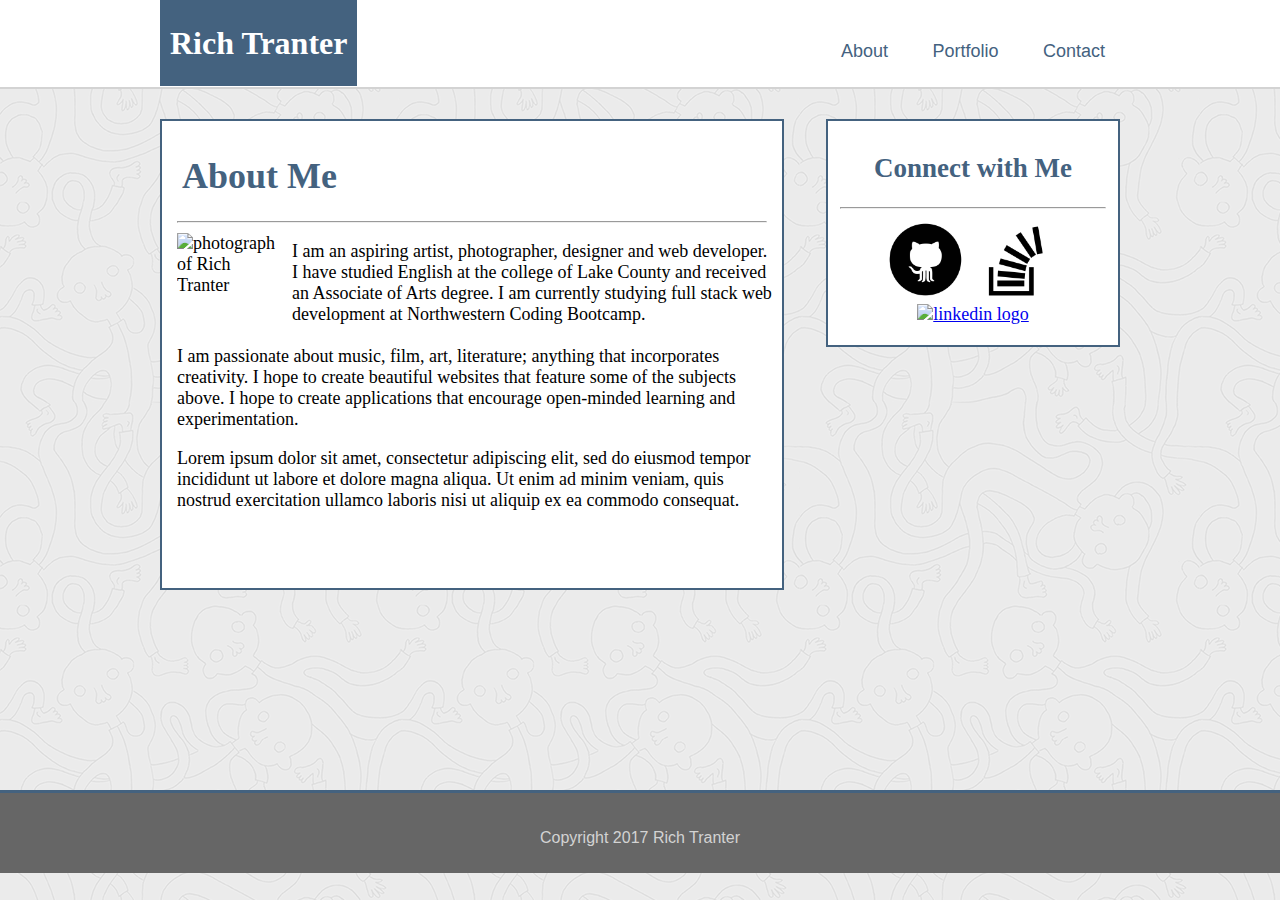
==== index.html @ 643e7f66 "added styles and changed layout" ====
<!DOCTYPE html>
<html>
<head>
	<title>Rich Tranter</title>
	<link rel=“stylesheet” href=“https://cdnjs.cloudflare.com/ajax/libs/meyer-reset/2.0/reset.min.css” />
	<link rel="stylesheet" type="text/css" href="assets/css/style.css">

</head>
<body>

	<header class="top">
		<div class="main-content">
			<h1 class="heading">Rich Tranter</h1>
				<nav>
					<ul>
						<li class="navlink1" ><a href="index.html">About</a></li>
						<li class="navlink2" ><a href="portfolio.html">Portfolio</a></li>
						<li class="last-link"><a href="contact.html">Contact</a></li>
					</ul>
				</nav>
		</div>
	</header>
	
	<div class="main-content">
	<section>
		<h1>About Me</h1>
		<hr>
		<img class="rich-photo" src="https://media.licdn.com/mpr/mpr/shrinknp_400_400/AAEAAQAAAAAAAAh8AAAAJDU2YmFhYzk2LWFhYTYtNGY1ZS04ZDllLTlmYTE4MDc0YTMyZQ.jpg" width="100px" height="100px" alt="photograph of Rich Tranter">
		<p>I am an aspiring artist, photographer, designer and web developer. I have studied English at the college of Lake County and received an Associate of Arts degree. I am currently studying full stack web development at Northwestern Coding Bootcamp.<br>
		<br>
		I am passionate about music, film, art, literature; anything that incorporates creativity. I hope to create beautiful websites that feature some of the subjects above. I hope to create applications that encourage open-minded learning and experimentation.
		<br>
		<p>Lorem ipsum dolor sit amet, consectetur adipiscing elit, sed do eiusmod tempor incididunt ut labore et dolore magna aliqua. Ut enim ad minim veniam, quis nostrud exercitation ullamco laboris nisi ut aliquip ex ea commodo consequat.</p>
		<br>
		</p>
	</section>
	</div>
	<div class="main-content">
	<section class="connect">
		<h2>Connect with Me</h2>
		<hr>
		<a class="link1" href="https://github.com/Richt2566" target="_blank"><img src="assets/images/github.png" alt="github logo" height="80px" width="80px"></a>

		<a class="link2" href="https://stackexchange.com/users/10892087/rich-tranter" target="_blank"><img src="assets/images/stack.png" alt="stack overflow logo" height="80px" width="80px"></a>

		<a href="https://www.linkedin.com/in/rich-tranter-9741bb84/" target="_blank"><img src="assets/images/LinkedIn.png" alt="linkedin logo" height="80px" width="80px"></a>
	</section>
	</div>
<footer>
	<p> Copyright 2017 Rich Tranter </p>
</footer>
</body>
</html>
---- assets/css/style.css ----
/* Includes Everything */
body {
	font-family: 'Arial', 'Helvetica Neue', Helvetica, sans-serif;
	margin: auto;
	background-image: url("../images/ignasi_pattern_s.png");
	height: 100%;
}

/* Header - Nav */
.top {
	background-color: white;
	margin-top: 0px;
	margin-bottom: 20px;
	padding: 25px 0px;
	border-bottom: 2px solid lightgrey;

}

.heading {
	font-family: 'Georgia', Times, Times New Roman, serif;
	background-color: #44627F;
	color: white;
	display: inline;
	padding: 25px 10px;
}

nav {
	float: right;
}

li {
	list-style-type: none;
	display: inline;
	padding: 0px 5px 5px 5px;
	margin-right: 10px;
	font-size: 18px;
}

li a {
	text-decoration: none;
	color: #44627F;
}

li a:hover {
	color: darkgrey;
}

a:visited {
	text-decoration: none;
}

.navlink1, .navlink2 {
	margin-right: 30px;
}


.main-content {
	width: 960px;
	margin: auto;
}


/* About Me */
section {
	font-family:'Georgia', Times, Times New Roman, serif;
	width: 600px;
	background-color: white;
	padding: 10px 10px 20px 10px;
	font-size: 18px;
	border: 2px solid #44627F;
	margin: 10px -500px 200px 0px;
	float: left;
	min-height: 100%;
}

section p {
	padding-left: 5px;
}

section h1 {
	color: #44627F;
	margin-left: 10px;
}

.rich-photo {
	float: left;
	margin: 0px 15px 10px 5px;
}

hr {
	margin-bottom: 10px;
	width: 98%;
}

/* Contact */
input {
	width: 95%;
	margin-top: 5px;
	margin-bottom: 5px;
}

.sendemail {
	text-align: left;
	width: 115px;
	margin-top: 10px;
	margin-right: 10px;
	margin-bottom: 20px;
	background-color: #44627F;
	border: none;
	float: left;
    padding: 15px 32px;
    color: white;
    font-size: 16px;
}

.sendemail:hover {
	color: lightgrey;
}

input:focus::-webkit-input-placeholder { 
	color:transparent; 
}

.message-box {
	height: 100px;
	display: block;
	margin-top: 5px;
}

/* Portfolio */
.art {
	margin: 10px 10px 10px 0px;
	display: inline;

}

.image1 {
	width: 190px;
	height: 200px;
	position: relative;
	margin: 10px 10px 10px 10px;
	display: inline-block;
}

.frame {
	width: 200px
	height: 200px;
	display: inline-block;
	overflow: hidden;
}

.image1 img {
    -webkit-transition: all 1s ease; /* Safari and Chrome */
    -moz-transition: all 1s ease; /* Firefox */
    -ms-transition: all 1s ease; /* IE 9 */
    -o-transition: all 1s ease; /* Opera */
    transition: all 1s ease;
}

.image1:hover img {
    -webkit-transform:scale(1.1); /* Safari and Chrome */
    -moz-transform:scale(1.1); /* Firefox */
    -ms-transform:scale(1.1); /* IE 9 */
    -o-transform:scale(1.1); /* Opera */
     transform:scale(1.1);
}

.caption1 {
	top: 140px; 
	position: absolute;
   	left: 0;
	width: 100%;
	margin: 10px 10px 10px 0px;
	background-color: #44627F;
	padding: 5px;
	font-size: 25px;

}

.gallery {
	margin-left: 75px;
}

/* Sidebar */
.connect {
	font-family: 'Georgia', Times, Times New Roman, serif;
	float: right;
	width: 270px;
	text-align: center;
	background-color: white;
	color: #44627F;
	margin: 10px 0px;
	overflow: auto;
	display: block;
}

.connect2 {
	clear: right;
	float: right;
	display: block;
	width: 270px;
	font-family: 'Georgia', Times, Times New Roman, serif;
	text-align: center;
	background-color: white;
	color: #44627F;
	margin: 10px 0px;
	overflow: auto;
	display: block;
}



.link1, .link2 {
	margin-right: 5px;
}

/* Footer */
footer {
	color: lightgrey;
	clear: both;
	display: block;
	text-align: center;
	background-color: #666666;
	padding: 20px 0px 10px 0px;
	border-top: 3px solid #44627F;

}
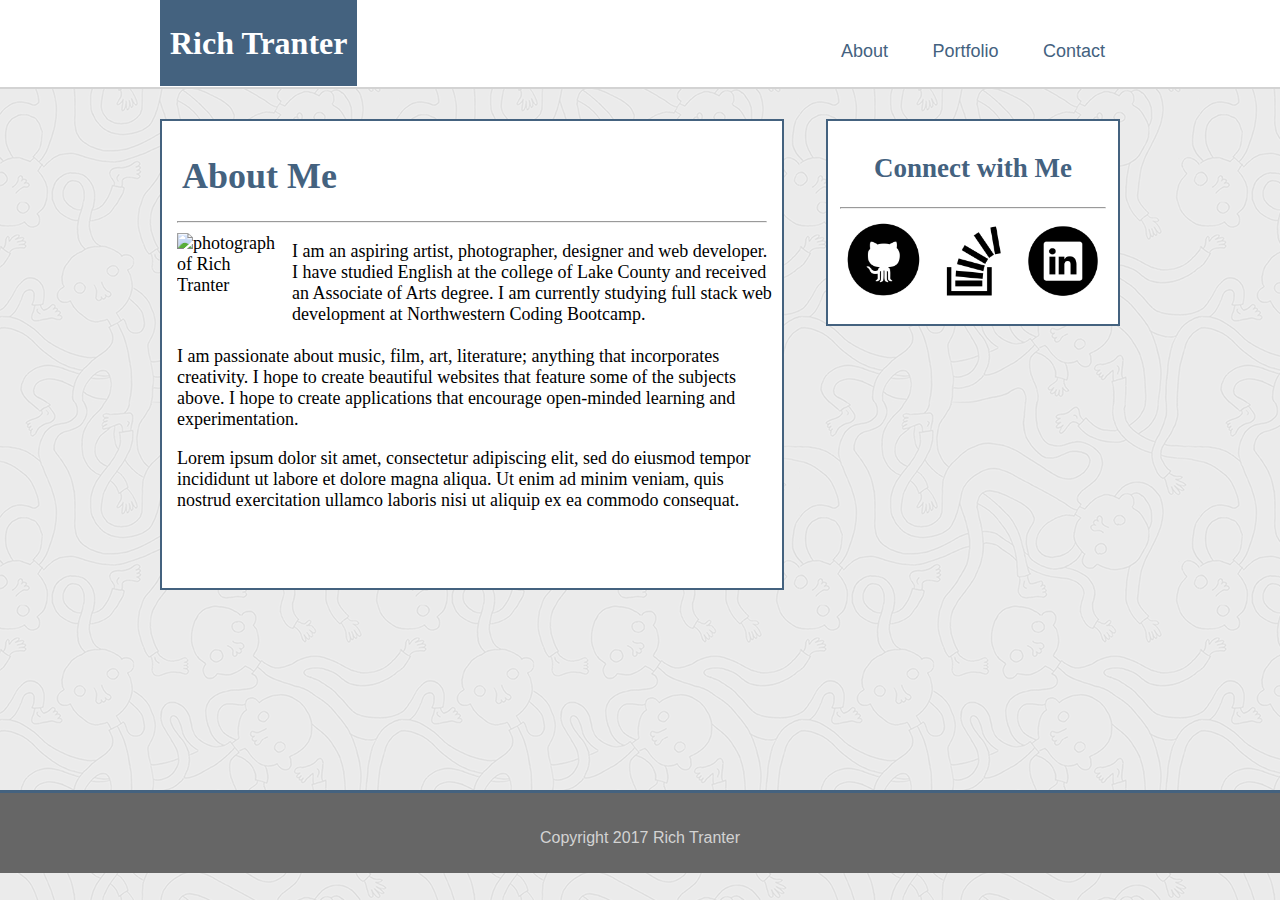
==== commit 737a6d4a: "added viewport" ====
--- a/index.html
+++ b/index.html
@@ -4,7 +4,7 @@
 	<title>Rich Tranter</title>
 	<link rel=“stylesheet” href=“https://cdnjs.cloudflare.com/ajax/libs/meyer-reset/2.0/reset.min.css” />
 	<link rel="stylesheet" type="text/css" href="assets/css/style.css">
-
+	<meta name="viewport" content="width=device-width, initial-scale=1.0">
 </head>
 <body>
 
@@ -43,7 +43,7 @@
 
 		<a class="link2" href="https://stackexchange.com/users/10892087/rich-tranter" target="_blank"><img src="assets/images/stack.png" alt="stack overflow logo" height="80px" width="80px"></a>
 
-		<a href="https://www.linkedin.com/in/rich-tranter-9741bb84/" target="_blank"><img src="assets/images/LinkedIn.png" alt="linkedin logo" height="80px" width="80px"></a>
+		<a href="https://www.linkedin.com/in/rich-tranter-9741bb84/" target="_blank"><img src="assets/images/Linkedin.png" alt="linkedin logo" height="80px" width="80px"></a>
 	</section>
 	</div>
 <footer>
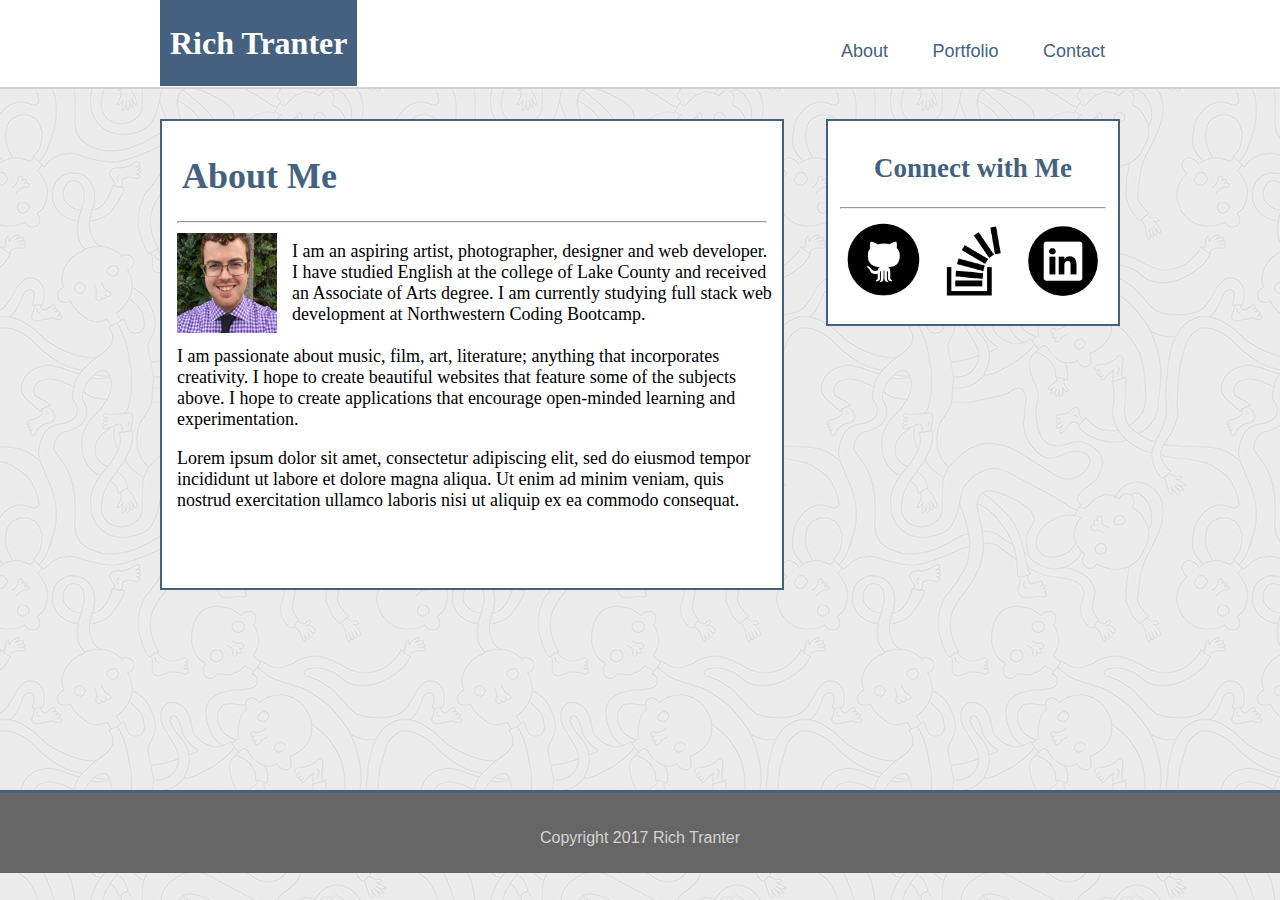
==== commit e48f428c: "added different style sheet" ====
--- a/index.html
+++ b/index.html
@@ -1,13 +1,12 @@
 <!DOCTYPE html>
 <html>
 <head>
+	<meta name="viewport" content="width=device-width, initial-scale=1.0">
 	<title>Rich Tranter</title>
 	<link rel=“stylesheet” href=“https://cdnjs.cloudflare.com/ajax/libs/meyer-reset/2.0/reset.min.css” />
 	<link rel="stylesheet" type="text/css" href="assets/css/style.css">
-	<meta name="viewport" content="width=device-width, initial-scale=1.0">
 </head>
 <body>
-
 	<header class="top">
 		<div class="main-content">
 			<h1 class="heading">Rich Tranter</h1>
@@ -25,7 +24,7 @@
 	<section>
 		<h1>About Me</h1>
 		<hr>
-		<img class="rich-photo" src="https://media.licdn.com/mpr/mpr/shrinknp_400_400/AAEAAQAAAAAAAAh8AAAAJDU2YmFhYzk2LWFhYTYtNGY1ZS04ZDllLTlmYTE4MDc0YTMyZQ.jpg" width="100px" height="100px" alt="photograph of Rich Tranter">
+		<img class="rich-photo" src="assets/images/Rich.jpg" width="100px" height="100px" alt="photograph of Rich Tranter">
 		<p>I am an aspiring artist, photographer, designer and web developer. I have studied English at the college of Lake County and received an Associate of Arts degree. I am currently studying full stack web development at Northwestern Coding Bootcamp.<br>
 		<br>
 		I am passionate about music, film, art, literature; anything that incorporates creativity. I hope to create beautiful websites that feature some of the subjects above. I hope to create applications that encourage open-minded learning and experimentation.
--- a/assets/css/style.css
+++ b/assets/css/style.css
@@ -135,50 +135,38 @@
 }
 
 .image1 {
-	width: 190px;
-	height: 200px;
+	width: 250px;
+	height: 220;
 	position: relative;
 	margin: 10px 10px 10px 10px;
 	display: inline-block;
 }
 
+.image1 img {
+	width: 250px;
+	height: 220px;
+}
+
 .frame {
-	width: 200px
-	height: 200px;
+	width: 250px
+	height: 220px;
 	display: inline-block;
 	overflow: hidden;
 }
 
-.image1 img {
-    -webkit-transition: all 1s ease; /* Safari and Chrome */
-    -moz-transition: all 1s ease; /* Firefox */
-    -ms-transition: all 1s ease; /* IE 9 */
-    -o-transition: all 1s ease; /* Opera */
-    transition: all 1s ease;
-}
-
-.image1:hover img {
-    -webkit-transform:scale(1.1); /* Safari and Chrome */
-    -moz-transform:scale(1.1); /* Firefox */
-    -ms-transform:scale(1.1); /* IE 9 */
-    -o-transform:scale(1.1); /* Opera */
-     transform:scale(1.1);
-}
-
 .caption1 {
-	top: 140px; 
+	top: 150px; 
 	position: absolute;
    	left: 0;
 	width: 100%;
-	margin: 10px 10px 10px 0px;
+	margin: 10px 0px 10px 0px;
 	background-color: #44627F;
 	padding: 5px;
 	font-size: 25px;
-
 }
 
 .gallery {
-	margin-left: 75px;
+	margin-left: 20px;
 }
 
 /* Sidebar */
@@ -224,4 +212,248 @@
 	padding: 20px 0px 10px 0px;
 	border-top: 3px solid #44627F;
 
-}+}
+
+/* Media Q */
+
+@media screen and (max-width: 980px) {
+
+	.main-content {
+		width: 750px;
+	}
+
+
+	/* About */
+	section {
+		width: 400px;
+		font-size: 17px;
+	}
+
+	section p {
+		clear: left;
+	}
+
+	.rich-photo {
+		display: block;
+		width: 300px;
+		height: auto;
+		margin: 10px 10px 20px 35px
+	}
+
+	/* Portfolio */
+
+	.gallery {
+		padding-left: 10px;
+	}
+
+	.image1 {
+		width: 310px;
+		height: 280;
+	
+	}
+
+	.image1 img {
+		width: 310px;
+		height: 280px;
+	}
+
+	.frame {
+		width: 310px
+		height: 280px;
+
+	}
+
+	.caption1 {
+		top: 195px; 
+		padding: 10px;
+	}
+
+
+
+	/* Contact */
+	textarea {
+		width: 95%;
+	}
+
+	/* Sidebar */
+	.connect, .connect2 {
+		width: 250px;
+		margin: 5px 0px;
+	}
+
+	.connect {
+		width: 250px;
+		margin: 5px 0px;
+	}
+
+	.connect img {
+		width: 60px;
+		height: auto;
+	}
+
+	.connect2 img {
+		width: 60px;
+		height: auto;
+	}
+
+}
+
+
+@media screen and (max-width: 768px) {
+
+	.main-content {
+		width: 650px;
+	}
+
+	/* About */
+
+	section {
+		width: 90%;
+		display: block;
+		margin: 0;
+	}
+
+	section p {
+		display: inline;
+	}
+
+	.rich-photo {
+	width: 200px;
+	height: auto;
+	margin: 10px 20px 20px 10px
+	}
+
+	/* Portfolio */
+
+	.gallery {
+		padding-left: 5px;
+	}
+
+	.image1 {
+		width: 230px;
+		height: 200px;
+	
+	}
+
+	.image1 img {
+		width: 230px;
+		height: 200px;
+	}
+
+	.frame {
+		width: 230px;
+		height: 200px;
+
+	}
+
+	.caption1 {
+		top: 130px; 
+		padding: 5px;
+	}
+
+
+	/* Sidebar */
+	.connect {
+		float: left;
+		clear: left;
+	}
+
+	.connect2 {
+		display: inline-block;
+		float: left;
+		margin-left: 60px;
+	}
+	.connect img {
+		width: 65px;
+		height: auto;
+	}
+
+	.connect2 img {
+		width: 65px;
+		height: auto;
+	}
+
+}
+
+@media screen and (max-width: 640px) {
+	.top {
+		padding-bottom: 50px;
+		margin: 0;
+	}
+
+	header {
+		margin: 0;
+		padding-bottom: 25px;
+	}
+
+	nav {
+		clear: both;
+	}
+
+	.last-link {
+		margin-right: 110px;
+	}
+	.heading {
+		text-align: center;
+		display: block;
+		margin: 0;
+	}
+
+	.main-content {
+		width: 500px;
+	}
+
+	/* About */
+
+	section {
+		margin: 10px 0px 0px 20px;
+		width: 85%;
+	}
+
+
+	/* Portfolio */
+
+	.image1 {
+		width: 320px;
+		height: 290px;
+	
+	}
+
+	.image1 img {
+		width: 320px;
+		height: 290px;
+	}
+
+	.frame {
+		width: 320px
+		height: 290px;
+
+	}
+
+	.caption1 {
+		top: 200px; 
+		padding: 10px;
+	}
+
+	/* Sidebar */
+	.connect {
+		margin-left: 20px;
+		padding-right: 185px;
+	}
+
+	.connect2 {
+		margin-left: 20px;
+		padding-right: 185px;
+
+	}
+	.connect img {
+		width: 70px;
+		height: auto;
+	}
+
+	.connect2 img {
+		width: 70px;
+		height: auto;
+	}
+
+}
